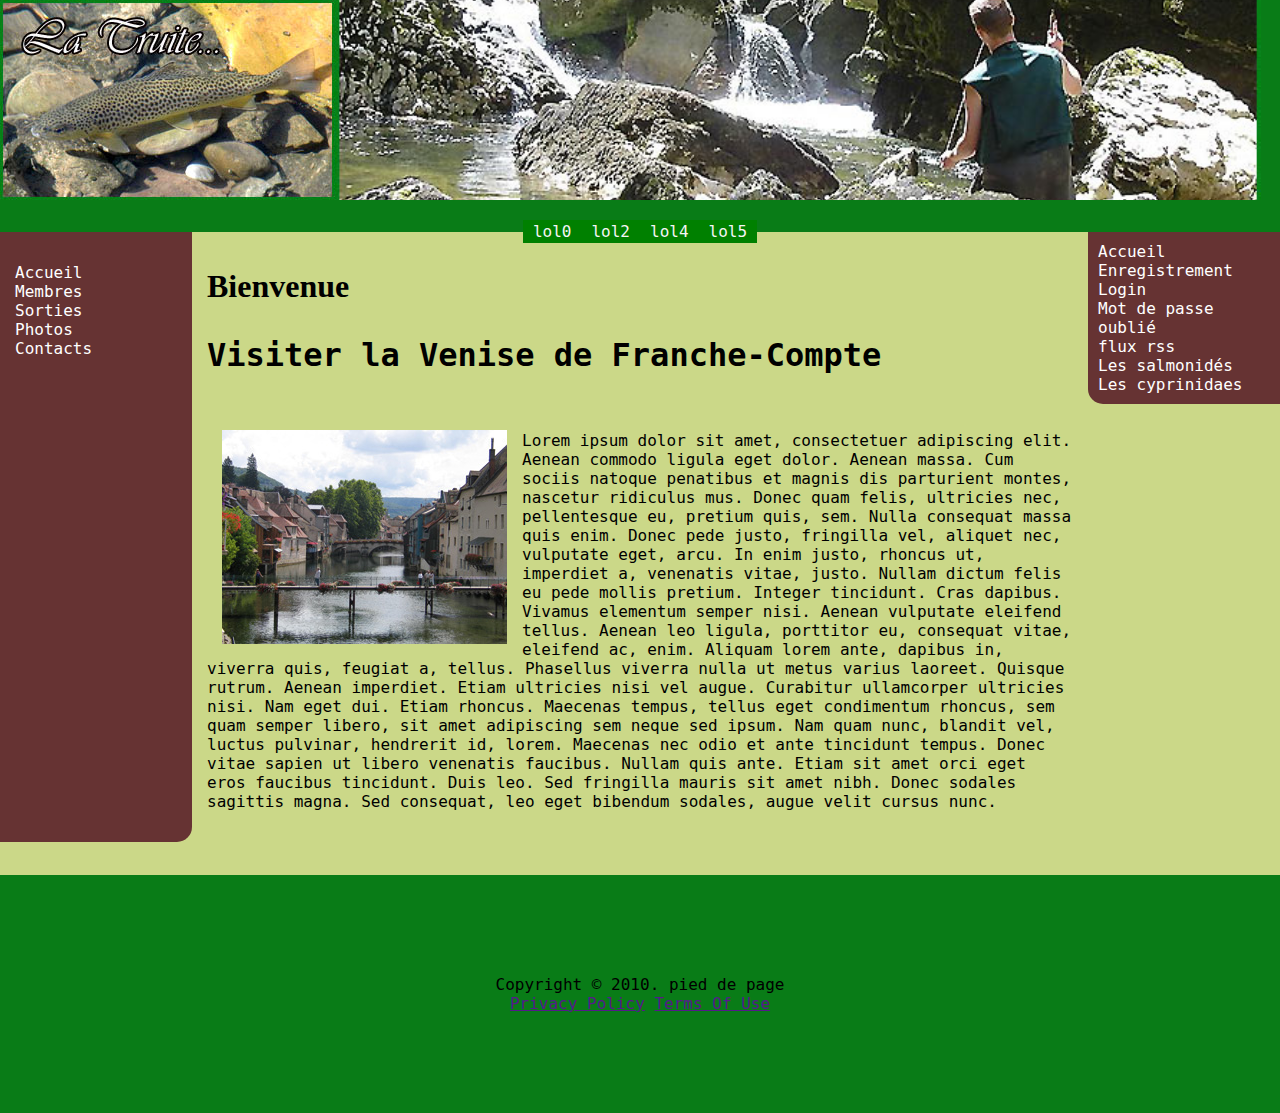
==== front2 prof/index.html @ 19436c28 "bonjour world" ====
<!DOCTYPE html>
<html>
    <head>
        <title>front1</title>

        <meta charset="UTF-8">
        <meta name="viewport" content="width=device-width,initial-scale=1.0">
        <meta name="description" content="Vous vous trouvez sur une page google petit enfant">
    
        <style>
            *{
                font-family: 'monospace';
            }

            body{
                margin:0;
                background-color: #097c17;
            }

            #listmenu{
                background-color: #097c17;
                margin:0px;
                padding:0px;
                /*width:100px;*/
                height:28px;
                /*border-top:2px solid #000000;*/
            }
            /*#listmenu ul{
                margin:0px 0px 0px 20%;
                padding:0px;
                
            }*/

            #listmenu ul li{
                float: left;
                top:0px;
                left: 0px;
                position: relative;
                list-style: none;
                background-color: green;
                padding:2px 10px;
            }

            #listmenu ul li:hover ul{
                display:block;
            }

            #listmenu ul li:hover{
                background-color: red;
            }

            #listmenu ul li ul {
                position: absolute;
                display:none;
            
            }
            /*@media screen and (min-width: 723px){
                #listmenu ul li ul {
                    position: absolute;
                }
            }
            @media screen and (max-width: 722px){
                #listmenu ul li ul {
                    position: relative;
                }
            }*/
            #listmenu ul li ul{
                z-index:5;
            }
            #listmenu ul li ul li{
                background-color: #2aa72a;
                /*z-index: 10;*/
            }

            #listmenu a {
                text-decoration: none;
                color: whitesmoke;
            }

            #listmenu ul ul ul{
                z-index: 15;
            }
            #listmenu ul ul ul li{
                background-color: #3bda3b;
                /*z-index: 20;*/
                display:none;
            }
            #listmenu ul ul li:hover ul li{
                
                display:block;
            }

            ul{
                padding-inline-start: 0px;
            }
        </style>

        <style>
            #listmenu{
                display:grid;
                grid-template-columns: 1fr auto 1fr;
            }

            #main{
                grid-column-start: 2;
                grid-column-end: 3;
            }

            .first{
                height:200px;
            }

            .second{
                width:calc(100vw - 354px);
                height:200px;
            }

            .third{
                display:grid;
                grid-template-columns: 15% auto 15%;
                background-color: #cbd888;
                /*height:1000px;*/
            }

            .fourth{
                background-color:#663333;
                border-radius: 0px 0px 15px 0px;
                
            }
            .fourth ul li a{
                color: white;
                text-decoration: none;
            }

            .fiver{
                display: grid;
                grid-template-rows: 68px 100px auto;
                padding: 15px;
            }

            #secondaire{
                background-color:#663333;
                border-radius: 0px 0px 0px 15px;
                /*margin-top: 10px;*/
                padding: 10px;
            }

            #secondaire a{
                color: white;
                text-decoration: none;
            }

        </style>
    </head>

    <body>
        <div style="display: inline-flex;background-color:#097c17;">
            <div class="first"><img src="img/logo2.jpg"></img></div>
            <div class="second"><img style="width:100%;height: 100%;object-fit: cover;" src="img/banniere_mouche.jpg"></img></div>
        </div>

        <div id="listmenu" class="lol">
            <!--<input type="checkbox" class="bob" checked="checked">-->
            <ul id="main">
                <li>
                    <a href="file:///C:/Users/Stagiaire/Documents/html/front2%20prof/index.html">lol0</a>
                    <ul>
                        <li><a href="file:///C:/Users/Stagiaire/Documents/html/front2%20prof/index.html">lol01</a>
                            <ul>
                                <li><a href="file:///C:/Users/Stagiaire/Documents/html/front2%20prof/index.html">lol010</a></li>
                                <li><a href="file:///C:/Users/Stagiaire/Documents/html/front2%20prof/index.html">lol012</a></li>
                            </ul>
                        </li>
                        <li><a href="file:///C:/Users/Stagiaire/Documents/html/front2%20prof/index.html">lol02</a>
                            <ul>
                                <li><a href="file:///C:/Users/Stagiaire/Documents/html/front2%20prof/index.html">lol020</a></li>
                                <li><a href="file:///C:/Users/Stagiaire/Documents/html/front2%20prof/index.html">lol022</a></li>
                            </ul>
                        </li>
                        <li><a href="file:///C:/Users/Stagiaire/Documents/html/front2%20prof/index.html">lol03</a></li>
                    </ul>
                </li>

                <li>
                    <a href="file:///C:/Users/Stagiaire/Documents/html/front2%20prof/index.html">lol2</a>
                    <ul>
                        <li><a href="file:///C:/Users/Stagiaire/Documents/html/front2%20prof/index.html">lol21</a></li>
                        <li><a href="file:///C:/Users/Stagiaire/Documents/html/front2%20prof/index.html">lol22</a></li>
                        <li><a href="file:///C:/Users/Stagiaire/Documents/html/front2%20prof/index.html">lol23</a></li>
                    </ul>
                </li>

                <li>
                    <a href="file:///C:/Users/Stagiaire/Documents/html/front2%20prof/index.html">lol4</a>
                    <ul>
                        <li><a href="file:///C:/Users/Stagiaire/Documents/html/front2%20prof/index.html">lol41</a></li>
                        <li><a href="file:///C:/Users/Stagiaire/Documents/html/front2%20prof/index.html">lol42</a></li>
                        <li><a href="file:///C:/Users/Stagiaire/Documents/html/front2%20prof/index.html">lol43</a></li>
                    </ul>
                </li>

                <li>
                    <a href="file:///C:/Users/Stagiaire/Documents/html/front2%20prof/index.html">lol5</a>
                    <ul>
                        <li><a href="file:///C:/Users/Stagiaire/Documents/html/front2%20prof/index.html">lol51</a></li>
                        <li><a href="file:///C:/Users/Stagiaire/Documents/html/front2%20prof/index.html">lol52</a></li>
                        <li><a href="file:///C:/Users/Stagiaire/Documents/html/front2%20prof/index.html">lol53</a></li>
                    </ul>
                </li>
            </ul>
        </div>

        <div class="third">
            <div id="navigation" class="fourth">
                <ul style="padding: 15px;list-style: none;">
                    <li><a href="index.php">Accueil</a></li>
    
                    <li><a href="test.html">Membres</a></li>
                    <li><a href="utiliser.html">Sorties</a></li>
    
                    <li><a href="licence.html">Photos</a></li>
                    <li><a href="credits.html">Contacts</a></li>
                </ul>
            </div>

            <div class="fiver">
                <div><h1 style="font-family: 'Indie flower',cursive;">Bienvenue</h1></div>

                <div><h1>Visiter la Venise de Franche-Compte</h1></div>

                <div>
                    <img  src="img/Ornans2.jpg" style="float: left;margin: 15px;">

                    <p>
                            Lorem ipsum dolor sit amet, consectetuer adipiscing elit. 
                        Aenean commodo ligula eget dolor. 
                        Aenean massa. Cum sociis natoque penatibus et magnis dis parturient montes, 
                        nascetur ridiculus mus. Donec quam felis, ultricies nec, 
                        pellentesque eu, pretium quis, sem. Nulla consequat massa quis enim. 
                        Donec pede justo, fringilla vel, aliquet nec, vulputate eget, arcu. 
                        In enim justo, rhoncus ut, imperdiet a, venenatis vitae, justo. 
                        Nullam dictum felis eu pede mollis pretium. Integer tincidunt. 
                        Cras dapibus. Vivamus elementum semper nisi. Aenean vulputate eleifend tellus. 
                        Aenean leo ligula, porttitor eu, consequat vitae, eleifend ac, enim. 
                        Aliquam lorem ante, dapibus in, viverra quis, feugiat a, tellus. 
                        Phasellus viverra nulla ut metus varius laoreet. Quisque rutrum. 
                        Aenean imperdiet. Etiam ultricies nisi vel augue. 
                        Curabitur ullamcorper ultricies nisi. Nam eget dui. 
                        Etiam rhoncus. Maecenas tempus, tellus eget condimentum rhoncus, 
                        sem quam semper libero, sit amet adipiscing sem neque sed ipsum. 
                        Nam quam nunc, blandit vel, luctus pulvinar, hendrerit id, lorem. 
                        Maecenas nec odio et ante tincidunt tempus. Donec vitae sapien ut libero venenatis faucibus. 
                        Nullam quis ante. Etiam sit amet orci eget eros faucibus tincidunt. 
                        Duis leo. Sed fringilla mauris sit amet nibh. 
                        Donec sodales sagittis magna. 
                        Sed consequat, leo eget bibendum sodales, augue velit cursus nunc.
                    </p>
                </div>
            </div>

            <div>
                <div id="secondaire">
                    <a href="index.php">Accueil</a><br/>
                    <a href="register.php"> Enregistrement</a><br/>
                    <a href="login.php"> Login</a><br/>
                    <a href="oubli-passe.php"> Mot de passe oublié</a><br/>
                    <a href="rss2.php">flux rss</a><br/>
                    <a href="#">Les salmonidés  </a><br/>																					
                    <a href="#">Les cyprinidaes </a>
                </div>
            </div>
        </div>

        <div style="background-color:#cbd888;height: 33px;"></div>

        <div style="background-color:#097c17;margin: 100px;text-align: center;">
            <p>
                Copyright © 2010. pied de page
                <br/>
                <a href="">Privacy Policy</a>
                <a href="">Terms Of Use</a>
            </p>
        </div>
    </body>
</html>
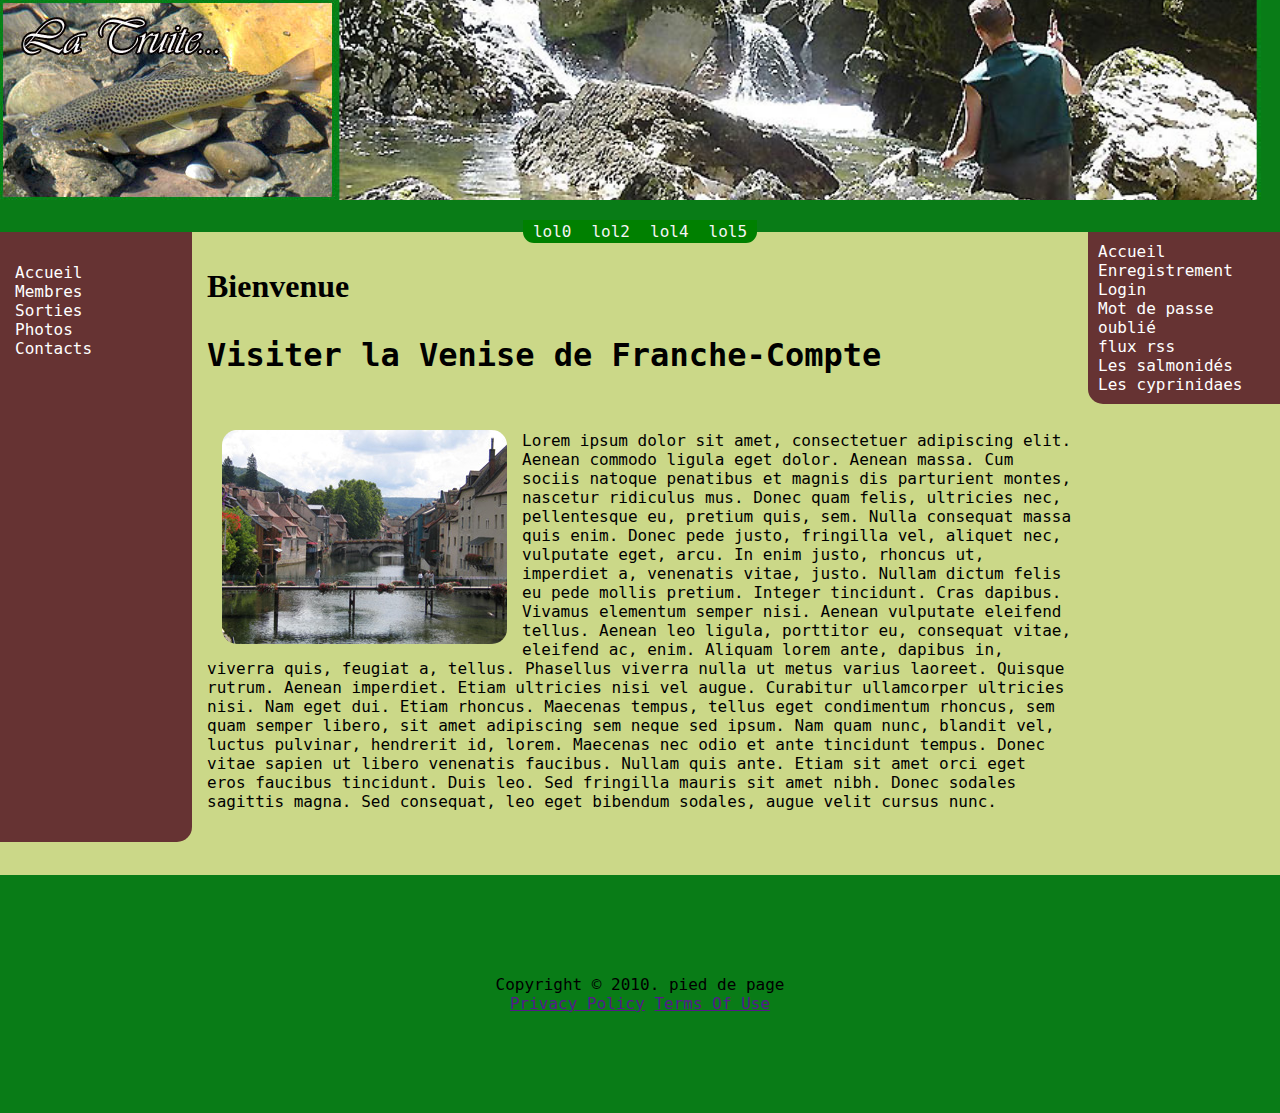
==== commit c372858e: "fin truite" ====
--- a/front2 prof/index.html
+++ b/front2 prof/index.html
@@ -150,6 +150,23 @@
                 text-decoration: none;
             }
 
+            .imageons:active{
+                position: fixed;
+                top:0%;
+                left: 0%;
+                transform: translate(-50%, -50%);
+                width:90vw;
+                height:90vh;
+                transform: rotate(360deg);
+                border-radius:1000px;
+                border: 1rem solid #cbd888;
+            }
+            .imageons{
+                transition-duration: 1.5s;
+                transition-timing-function: ease;
+                border-radius:15px;
+            }
+
         </style>
     </head>
 
@@ -162,10 +179,10 @@
         <div id="listmenu" class="lol">
             <!--<input type="checkbox" class="bob" checked="checked">-->
             <ul id="main">
-                <li>
+                <li style="border-radius:0px 0px 0px 11px">
                     <a href="file:///C:/Users/Stagiaire/Documents/html/front2%20prof/index.html">lol0</a>
                     <ul>
-                        <li><a href="file:///C:/Users/Stagiaire/Documents/html/front2%20prof/index.html">lol01</a>
+                        <li ><a href="file:///C:/Users/Stagiaire/Documents/html/front2%20prof/index.html">lol01</a>
                             <ul>
                                 <li><a href="file:///C:/Users/Stagiaire/Documents/html/front2%20prof/index.html">lol010</a></li>
                                 <li><a href="file:///C:/Users/Stagiaire/Documents/html/front2%20prof/index.html">lol012</a></li>
@@ -199,7 +216,7 @@
                     </ul>
                 </li>
 
-                <li>
+                <li style="border-radius:0px 0px 11px 0px">
                     <a href="file:///C:/Users/Stagiaire/Documents/html/front2%20prof/index.html">lol5</a>
                     <ul>
                         <li><a href="file:///C:/Users/Stagiaire/Documents/html/front2%20prof/index.html">lol51</a></li>
@@ -229,7 +246,7 @@
                 <div><h1>Visiter la Venise de Franche-Compte</h1></div>
 
                 <div>
-                    <img  src="img/Ornans2.jpg" style="float: left;margin: 15px;">
+                    <img  src="img/Ornans2.jpg" style="float: left;margin: 15px;" class="imageons">
 
                     <p>
                             Lorem ipsum dolor sit amet, consectetuer adipiscing elit. 
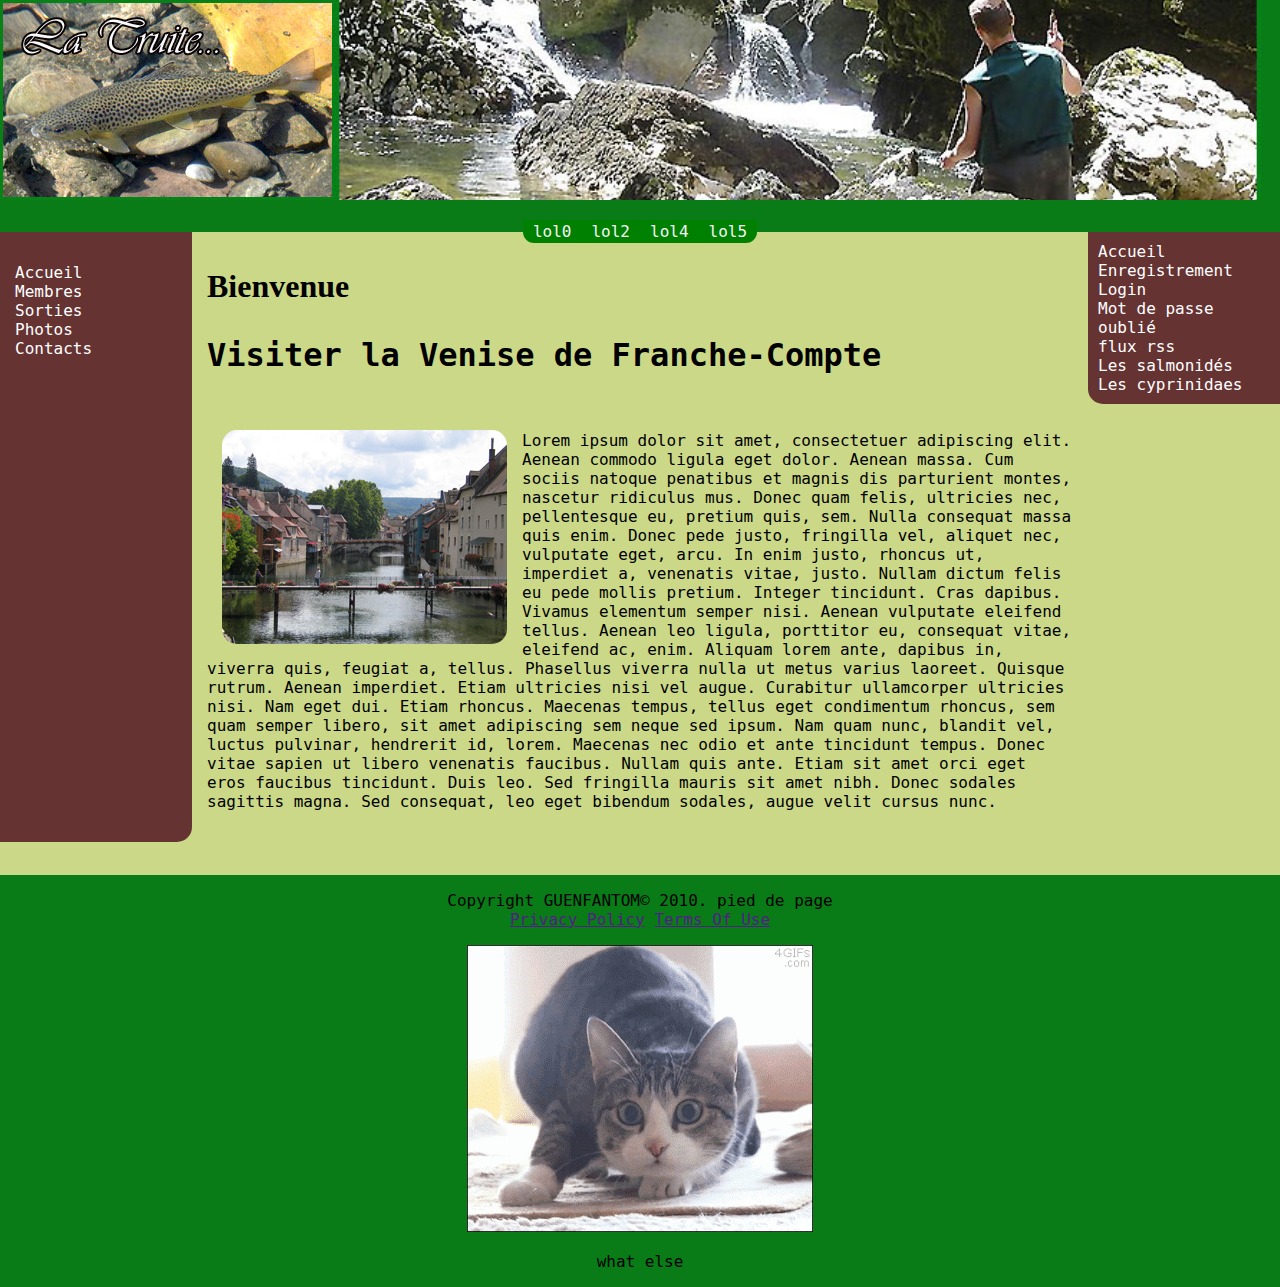
==== commit a67c2131: "debut grid" ====
--- a/front2 prof/index.html
+++ b/front2 prof/index.html
@@ -150,7 +150,7 @@
                 text-decoration: none;
             }
 
-            .imageons:active{
+            .imageons:hover{
                 position: fixed;
                 top:0%;
                 left: 0%;
@@ -165,8 +165,85 @@
                 transition-duration: 1.5s;
                 transition-timing-function: ease;
                 border-radius:15px;
-            }
-
+                float: left;
+                margin: 15px;
+            }
+            .imageons:hover{
+                animation-duration: 3s;
+                animation-name: powlol;
+                animation-iteration-count:infinite;
+                animation-fill-mode:backwards;
+            }
+            @keyframes powlol{
+                25%{
+                    transform: rotate(370deg);
+                    width:80vw;
+                    height:80vh;
+                    top:5%;
+                    left: 5%;
+                }
+                50%{
+                    transform: rotate(360deg);
+                    width:90vw;
+                    height:90vh;
+                }
+                75%{
+                    transform: rotate(350deg);
+                    width:80vw;
+                    height:80vh;
+                    top:5%;
+                    left: 5%;
+                }
+                100%{
+                    transform: rotate(360deg);
+                }
+            }
+
+            .hello{
+                padding: 15px;
+                list-style: none;
+            }
+        </style>
+
+        <style>
+            @media screen and (max-width: 768px) {
+                * {
+                    margin:0px;
+                    padding:0px;
+                    overflow-x:hidden;
+                }
+
+                .overcenter{
+                    display: contents;
+                }
+
+                .hello{
+                    padding:1px;
+                }
+
+                #secondaire{
+                    padding:1px;
+                }
+
+                .imageons{
+                    margin:1px;
+                    width: 66vw;
+                }
+
+                .fiver{
+                    padding:1px;
+                }
+
+                h1{
+                    font-size: 28px;
+                }
+                a{
+                    font-size:11px;
+                }
+                #main li a{
+                    font-size:17px;
+                }
+            }
         </style>
     </head>
 
@@ -229,7 +306,7 @@
 
         <div class="third">
             <div id="navigation" class="fourth">
-                <ul style="padding: 15px;list-style: none;">
+                <ul class="hello" >
                     <li><a href="index.php">Accueil</a></li>
     
                     <li><a href="test.html">Membres</a></li>
@@ -245,8 +322,8 @@
 
                 <div><h1>Visiter la Venise de Franche-Compte</h1></div>
 
-                <div>
-                    <img  src="img/Ornans2.jpg" style="float: left;margin: 15px;" class="imageons">
+                <div class="overcenter">
+                    <img  src="img/Ornans2.jpg" class="imageons">
 
                     <p>
                             Lorem ipsum dolor sit amet, consectetuer adipiscing elit. 
@@ -290,13 +367,16 @@
 
         <div style="background-color:#cbd888;height: 33px;"></div>
 
-        <div style="background-color:#097c17;margin: 100px;text-align: center;">
+        <div style="background-color:#097c17;/*margin: 100px;*/text-align: center;">
             <p>
-                Copyright © 2010. pied de page
+                Copyright GUENFANTOM© 2010. pied de page
                 <br/>
                 <a href="">Privacy Policy</a>
                 <a href="">Terms Of Use</a>
             </p>
+
+            <img src="img/photofunky.gif">
+            <p>what else</p>
         </div>
     </body>
 </html>